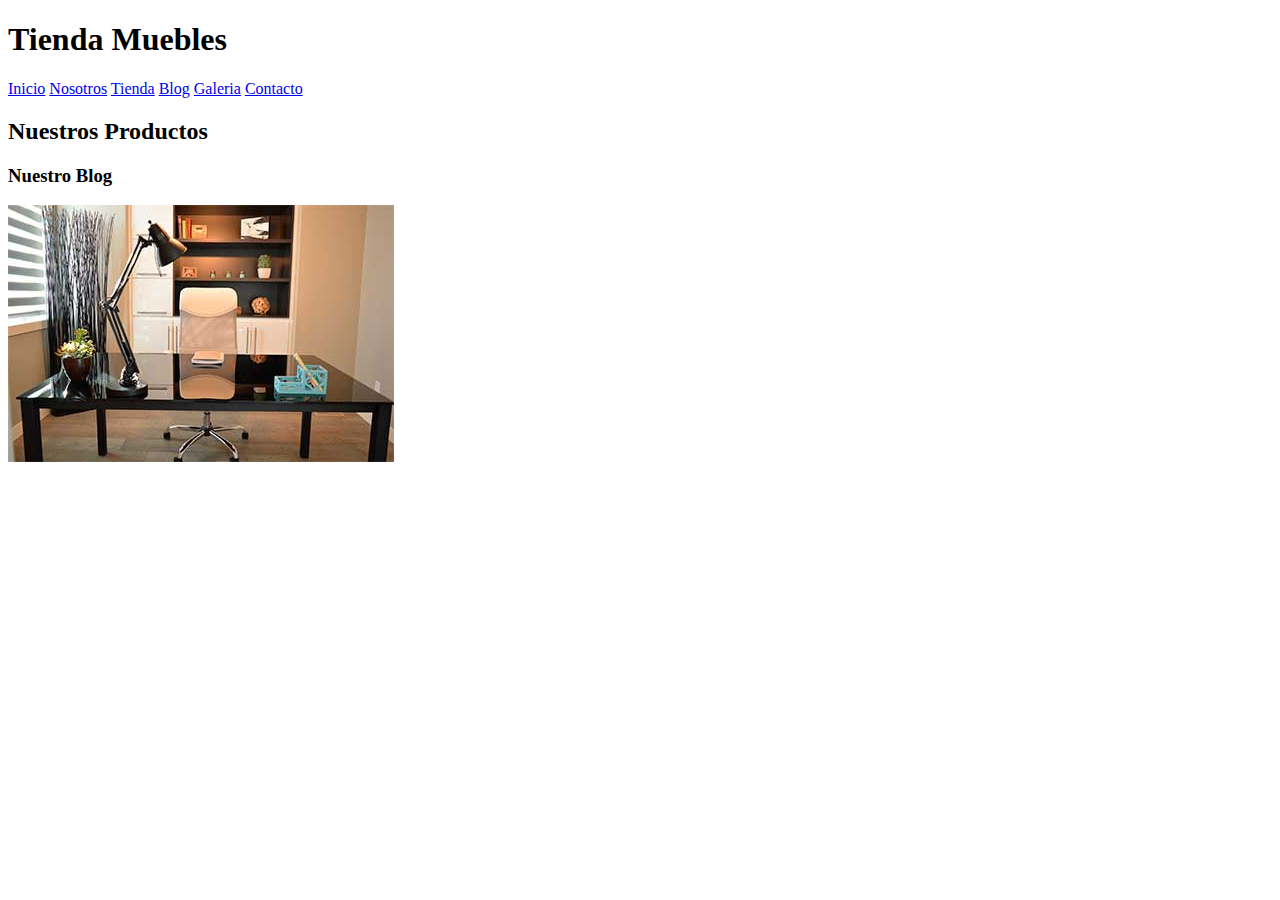
==== 01-ecommerce/index.html @ f9b85c89 "Se agregan las imagenes" ====
<!DOCTYPE html>
<html lang="en">
<head>
    <meta charset="UTF-8">
    <meta http-equiv="X-UA-Compatible" content="IE=edge">
    <meta name="viewport" content="width=device-width, initial-scale=1.0">
    <title>Aprendiendo HTML</title>
</head>
<body>
    
    <h1>Tienda Muebles</h1>

    <a href="index.html">Inicio</a>
    <a href="nosotros.html">Nosotros</a>
    <a href="tienda.html">Tienda</a>
    <a href="blog.html">Blog</a>
    <a href="Galeria.html">Galeria</a>
    <a href="contacto.html">Contacto</a>

    <h2>Nuestros Productos</h2>

    <h3>Nuestro Blog</h3>

    <img src="/01-ecommerce/img/categoria1.jpg" alt="Imagen Categoría"/>
</body>
</html>
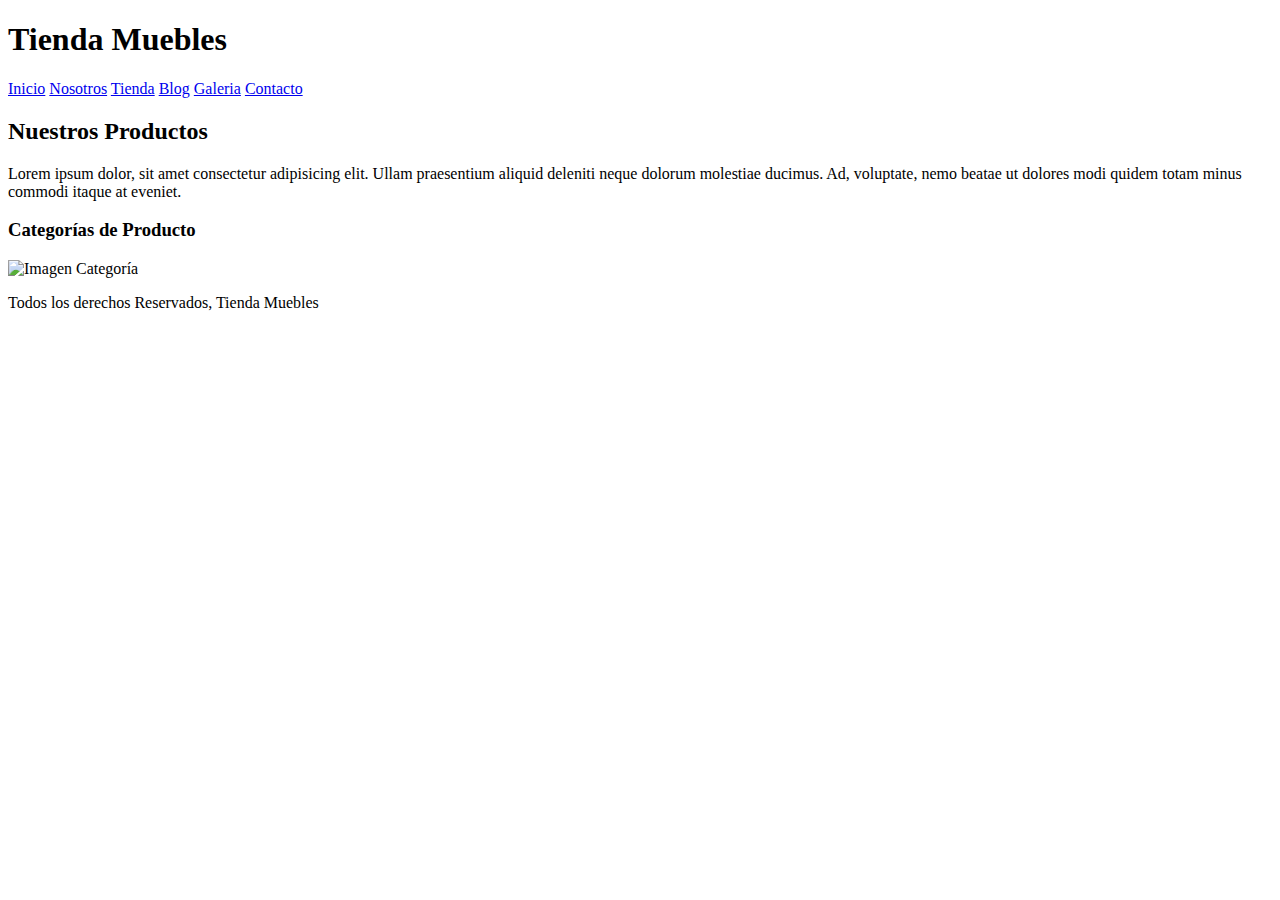
==== commit 3bf26559: "Estructurar el index.html" ====
--- a/01-ecommerce/index.html
+++ b/01-ecommerce/index.html
@@ -1,26 +1,41 @@
 <!DOCTYPE html>
 <html lang="en">
-<head>
-    <meta charset="UTF-8">
-    <meta http-equiv="X-UA-Compatible" content="IE=edge">
-    <meta name="viewport" content="width=device-width, initial-scale=1.0">
+  <head>
+    <meta charset="UTF-8" />
+    <meta http-equiv="X-UA-Compatible" content="IE=edge" />
+    <meta name="viewport" content="width=device-width, initial-scale=1.0" />
     <title>Aprendiendo HTML</title>
-</head>
-<body>
-    
-    <h1>Tienda Muebles</h1>
+  </head>
+  <body>
+    <header>
+      <h1>Tienda Muebles</h1>
+    </header>
 
-    <a href="index.html">Inicio</a>
-    <a href="nosotros.html">Nosotros</a>
-    <a href="tienda.html">Tienda</a>
-    <a href="blog.html">Blog</a>
-    <a href="Galeria.html">Galeria</a>
-    <a href="contacto.html">Contacto</a>
+    <nav>
+      <a href="index.html">Inicio</a>
+      <a href="nosotros.html">Nosotros</a>
+      <a href="tienda.html">Tienda</a>
+      <a href="blog.html">Blog</a>
+      <a href="Galeria.html">Galeria</a>
+      <a href="contacto.html">Contacto</a>
+    </nav>
+    <section>
+      <h2>Nuestros Productos</h2>
 
-    <h2>Nuestros Productos</h2>
+      <p>
+        Lorem ipsum dolor, sit amet consectetur adipisicing elit. Ullam
+        praesentium aliquid deleniti neque dolorum molestiae ducimus. Ad,
+        voluptate, nemo beatae ut dolores modi quidem totam minus commodi itaque
+        at eveniet.
+      </p>
+    </section>
 
-    <h3>Nuestro Blog</h3>
-
-    <img src="/01-ecommerce/img/categoria1.jpg" alt="Imagen Categoría"/>
-</body>
-</html>+    <section>
+        <h3>Categorías de Producto</h3>
+        <img src="/img/categoria1.jpg" alt="Imagen Categoría" />
+    </section>
+    <footer>
+        <p>Todos los derechos Reservados, Tienda Muebles</p>
+    </footer>
+  </body>
+</html>
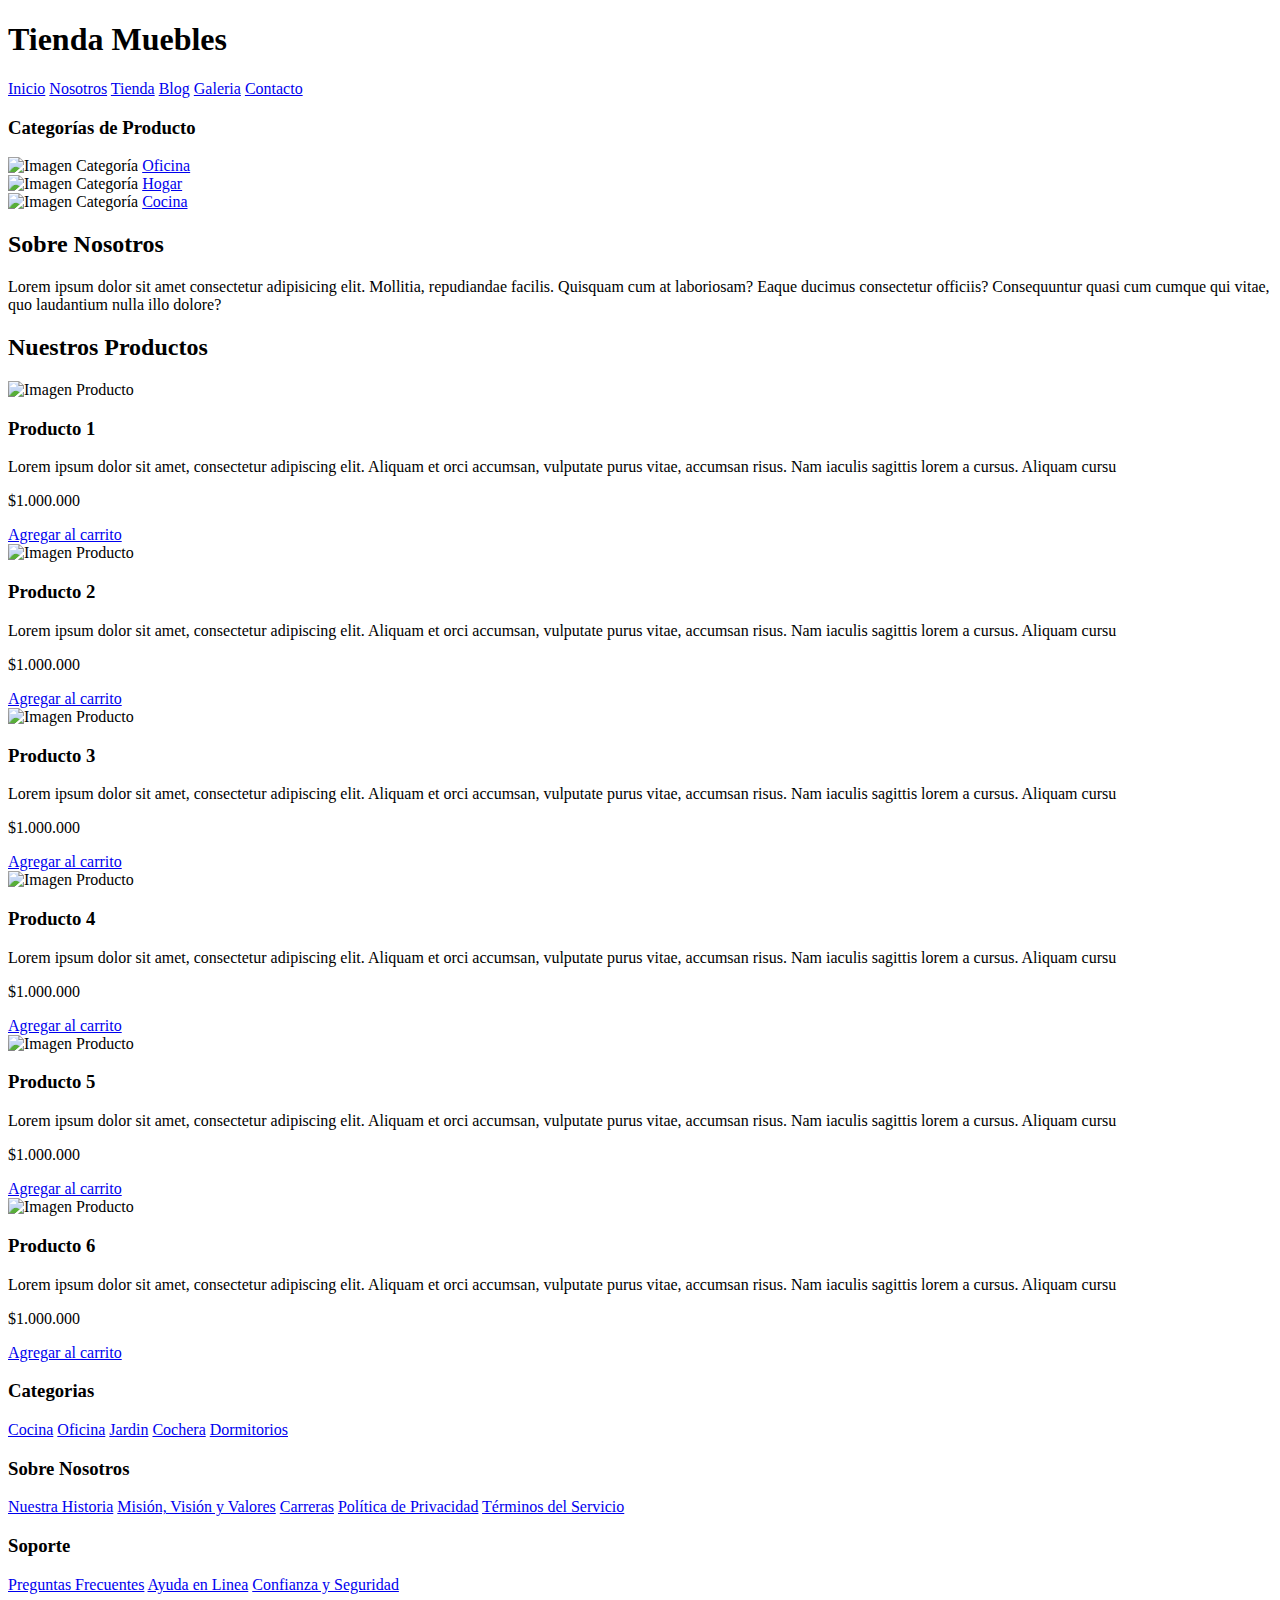
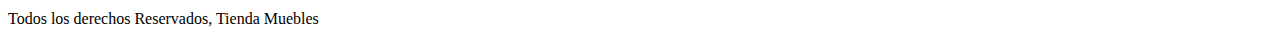
==== commit c035527c: "Se estructura home y agrega pagina nosotros" ====
--- a/01-ecommerce/index.html
+++ b/01-ecommerce/index.html
@@ -19,23 +19,165 @@
       <a href="Galeria.html">Galeria</a>
       <a href="contacto.html">Contacto</a>
     </nav>
+
     <section>
-      <h2>Nuestros Productos</h2>
-
-      <p>
-        Lorem ipsum dolor, sit amet consectetur adipisicing elit. Ullam
-        praesentium aliquid deleniti neque dolorum molestiae ducimus. Ad,
-        voluptate, nemo beatae ut dolores modi quidem totam minus commodi itaque
-        at eveniet.
-      </p>
+      <h3>Categorías de Producto</h3>
+      <div>
+        <img src="/img/categoria1.jpg" alt="Imagen Categoría" />
+        <a href="#">Oficina</a>
+      </div>
+      <div>
+        <img src="/img/categoria2.jpg" alt="Imagen Categoría" />
+        <a href="#">Hogar</a>
+      </div>
+      <div>
+        <img src="/img/categoria3.jpg" alt="Imagen Categoría" />
+        <a href="#">Cocina</a>
+      </div>
     </section>
 
     <section>
-        <h3>Categorías de Producto</h3>
-        <img src="/img/categoria1.jpg" alt="Imagen Categoría" />
+      <div>
+        <h2>Sobre Nosotros</h2>
+        <p>
+          Lorem ipsum dolor sit amet consectetur adipisicing elit. Mollitia,
+          repudiandae facilis. Quisquam cum at laboriosam? Eaque ducimus
+          consectetur officiis? Consequuntur quasi cum cumque qui vitae, quo
+          laudantium nulla illo dolore?
+        </p>
+      </div>
     </section>
+
+    <main>
+      <h2>Nuestros Productos</h2>
+      <div>
+        <div>
+          <img src="/img/producto1.jpg" alt="Imagen Producto" />
+
+          <div>
+            <h3>Producto 1</h3>
+            <p>
+              Lorem ipsum dolor sit amet, consectetur adipiscing elit. Aliquam
+              et orci accumsan, vulputate purus vitae, accumsan risus. Nam
+              iaculis sagittis lorem a cursus. Aliquam cursu
+            </p>
+            <p>$1.000.000</p>
+            <a href="#">Agregar al carrito</a>
+          </div> <!-- Info Producto -->
+        </div> <!-- Producto -->
+
+        <div>
+          <img src="/img/producto2.jpg" alt="Imagen Producto" />
+
+          <div>
+            <h3>Producto 2</h3>
+            <p>
+              Lorem ipsum dolor sit amet, consectetur adipiscing elit. Aliquam
+              et orci accumsan, vulputate purus vitae, accumsan risus. Nam
+              iaculis sagittis lorem a cursus. Aliquam cursu
+            </p>
+            <p>$1.000.000</p>
+            <a href="#">Agregar al carrito</a>
+          </div> <!-- Info Producto -->
+        </div> <!-- Producto -->
+
+        <div>
+          <img src="/img/producto3.jpg" alt="Imagen Producto" />
+
+          <div>
+            <h3>Producto 3</h3>
+            <p>
+              Lorem ipsum dolor sit amet, consectetur adipiscing elit. Aliquam
+              et orci accumsan, vulputate purus vitae, accumsan risus. Nam
+              iaculis sagittis lorem a cursus. Aliquam cursu
+            </p>
+            <p>$1.000.000</p>
+            <a href="#">Agregar al carrito</a>
+          </div> <!-- Info Producto -->
+        </div> <!-- Producto -->
+
+        <div>
+          <img src="/img/producto4.jpg" alt="Imagen Producto" />
+
+          <div>
+            <h3>Producto 4</h3>
+            <p>
+              Lorem ipsum dolor sit amet, consectetur adipiscing elit. Aliquam
+              et orci accumsan, vulputate purus vitae, accumsan risus. Nam
+              iaculis sagittis lorem a cursus. Aliquam cursu
+            </p>
+            <p>$1.000.000</p>
+            <a href="#">Agregar al carrito</a>
+          </div> <!-- Info Producto -->
+        </div> <!-- Producto -->
+
+        <div>
+          <img src="/img/producto5.jpg" alt="Imagen Producto" />
+
+          <div>
+            <h3>Producto 5</h3>
+            <p>
+              Lorem ipsum dolor sit amet, consectetur adipiscing elit. Aliquam
+              et orci accumsan, vulputate purus vitae, accumsan risus. Nam
+              iaculis sagittis lorem a cursus. Aliquam cursu
+            </p>
+            <p>$1.000.000</p>
+            <a href="#">Agregar al carrito</a>
+          </div> <!-- Info Producto -->
+        </div> <!-- Producto -->
+
+        <div>
+          <img src="/img/producto6.jpg" alt="Imagen Producto" />
+
+          <div>
+            <h3>Producto 6</h3>
+            <p>
+              Lorem ipsum dolor sit amet, consectetur adipiscing elit. Aliquam
+              et orci accumsan, vulputate purus vitae, accumsan risus. Nam
+              iaculis sagittis lorem a cursus. Aliquam cursu
+            </p>
+            <p>$1.000.000</p>
+            <a href="#">Agregar al carrito</a>
+          </div> <!-- Info Producto -->
+        </div> <!-- Producto -->
+      </div> <!-- Fin de listado de Productos -->
+      
+    </main>
+
     <footer>
-        <p>Todos los derechos Reservados, Tienda Muebles</p>
+      <div>
+        <h3>Categorias</h3>
+        <nav>
+          <a href="#">Cocina</a>
+          <a href="#">Oficina</a>
+          <a href="#">Jardin</a>
+          <a href="#">Cochera</a>
+          <a href="#">Dormitorios</a>
+        </nav>
+      </div>
+
+      <div>
+        <h3>Sobre Nosotros</h3>
+        <nav>
+          <a href="#">Nuestra Historia</a>
+          <a href="#">Misión, Visión y Valores</a>
+          <a href="#">Carreras</a>
+          <a href="#">Política de Privacidad</a>
+          <a href="#">Términos del Servicio</a>
+        </nav>
+      </div>
+
+      <div>
+        <h3>Soporte</h3>
+        <nav>
+          <a href="#">Preguntas Frecuentes</a>
+          <a href="#">Ayuda en Linea</a>
+          <a href="#">Confianza y Seguridad</a>
+          
+        </nav>
+      </div>
+
+      <p>Todos los derechos Reservados, Tienda Muebles</p>
     </footer>
   </body>
 </html>
